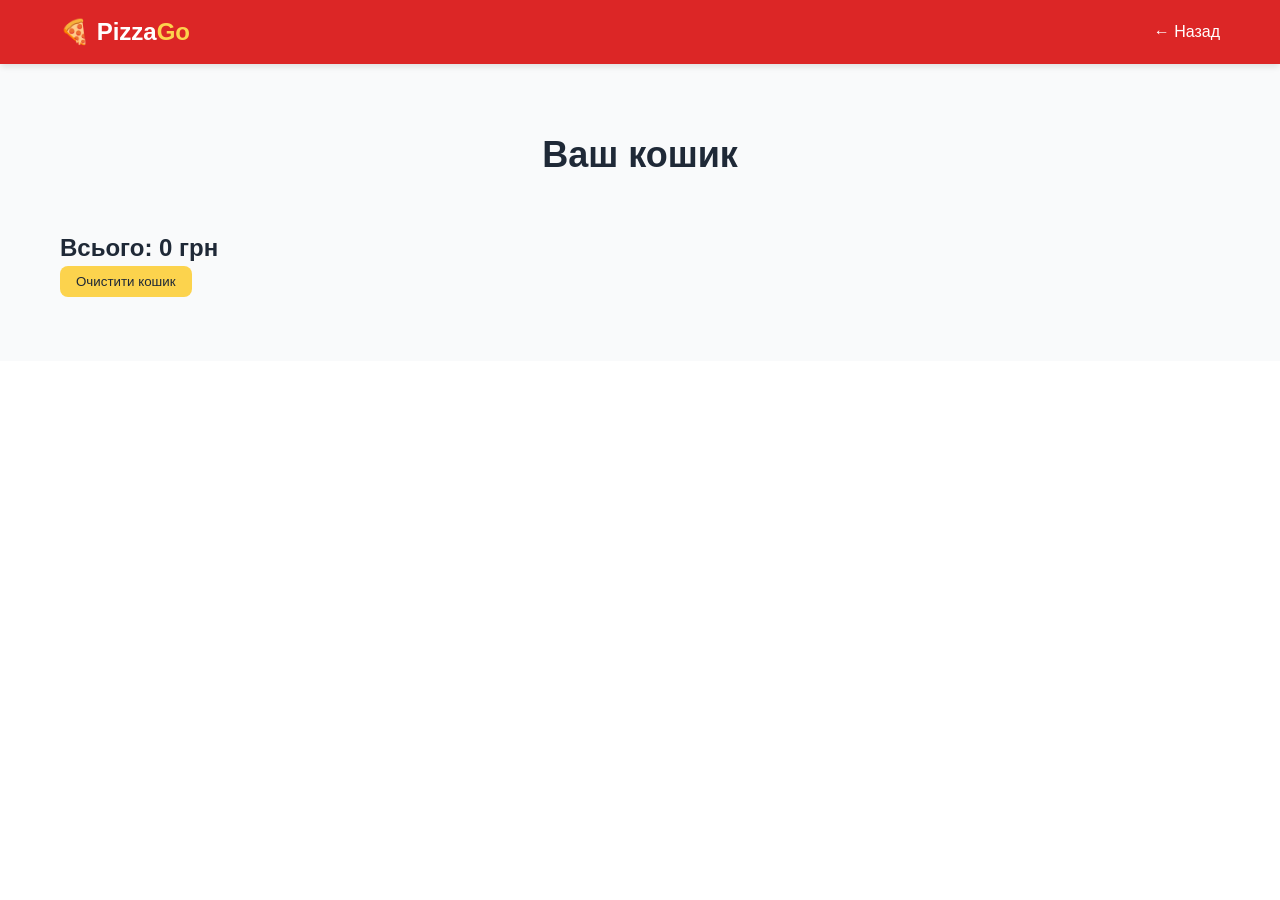
==== cart.html @ d1e31ad7 "add Cart page,fixed menu button for phones" ====
<!DOCTYPE html>
<html lang="uk">
<head>
    <meta charset="UTF-8">
    <title>Кошик - PizzaGo</title>
    <link rel="stylesheet" href="style.css">
</head>

<body>

<header class="header">
    <div class="container header-container">

        <div class="logo">
            <span>🍕 Pizza</span><span class="logo-accent">Go</span>
        </div>

        <a href="index.html" class="nav-link">← Назад</a>

    </div>
</header>

<section class="menu-section">
    <div class="container">

        <h2 class="section-title">Ваш кошик</h2>

        <div id="cartItems"></div>

        <h2 id="cartTotal">Всього: 0 грн</h2>

        <button onclick="clearCart()" class="btn-add">
            Очистити кошик
        </button>

    </div>
</section>

<script src="cart.js"></script>
</body>
</html>
---- style.css ----
* {
    margin: 0;
    padding: 0;
    box-sizing: border-box;
}

html {
  scroll-behavior: smooth;
}

body {
    font-family: 'Roboto', sans-serif;
    background-color: #ffffff;
    color: #1F2937;
    line-height: 1.5;
}

.container {
    max-width: 1200px;
    margin: 0 auto;
    padding: 0 20px;
}

.header {
    background-color: #DC2626;
    color: white;
    position: sticky;
    top: 0;
    z-index: 50;
    box-shadow: 0 4px 6px -1px rgba(0, 0, 0, 0.1);
}

.header-container {
    display: flex;
    justify-content: space-between;
    align-items: center;
    height: 64px;
}

.logo {
    font-family: 'Poppins', sans-serif;
    font-size: 24px;
    font-weight: bold;
}

.logo-accent {
    color: #FCD34D;
}

.nav-menu {
    display: flex;
    gap: 32px;
}

.nav-link {
    color: white;
    text-decoration: none;
    transition: color 0.2s;
}

.nav-link:hover {
    color: #FCD34D;
}

.header-actions {
    display: flex;
    align-items: center;
    gap: 12px;
}

.cart-btn {
    display: flex;
    align-items: center;
    gap: 8px;
    background-color: #FCD34D;
    color: #1F2937;
    border: none;
    padding: 8px 16px;
    border-radius: 8px;
    font-weight: 500;
    cursor: pointer;
    transition: background-color 0.2s;
}

.cart-btn:hover {
    background-color: #FDE047;
}

.cart-count {
    background-color: #DC2626;
    color: white;
    border-radius: 50%;
    width: 22px;
    height: 22px;
    display: none;
    align-items: center;
    justify-content: center;
    font-size: 12px;
    font-weight: bold;
}

.menu-toggle {
    display: none;
    background: none;
    border: none;
    color: white;
    font-size: 28px;
    cursor: pointer;
}

.hero {
    background: linear-gradient(to right, #DC2626, #EF4444);
    color: white;
    text-align: center;
    padding: 80px 20px;
}

.hero-container h1 {
    font-family: 'Poppins', sans-serif;
    font-size: 48px;
    margin-bottom: 16px;
}

.hero-container p {
    font-size: 20px;
    margin-bottom: 32px;
    color: #F9FAFB;
}

.btn-primary {
    background-color: #FCD34D;
    color: #1F2937;
    border: none;
    padding: 12px 32px;
    border-radius: 8px;
    font-size: 18px;
    font-weight: bold;
    cursor: pointer;
    box-shadow: 0 4px 6px rgba(0,0,0,0.1);
    transition: background-color 0.2s;
}

.btn-primary:hover {
    background-color: #FDE047;
}

.menu-section {
    padding: 64px 0;
    background-color: #F9FAFB;
}

.section-title {
    font-family: 'Poppins', sans-serif;
    text-align: center;
    font-size: 36px;
    margin-bottom: 48px;
}

.pizza-grid {
    display: grid;
    grid-template-columns: repeat(auto-fill, minmax(260px, 1fr));
    gap: 32px;
}

.pizza-card {
    background: white;
    border-radius: 12px;
    overflow: hidden;
    box-shadow: 0 10px 15px -3px rgba(0, 0, 0, 0.1);
    transition: transform 0.2s, box-shadow 0.2s;
}

.pizza-card:hover {
    transform: translateY(-4px);
    box-shadow: 0 20px 25px -5px rgba(0, 0, 0, 0.1);
}

.pizza-img {
    width: 100%;
    height: 220px;
    object-fit: cover;
}

.pizza-info {
    padding: 24px;
}

.pizza-name {
    font-family: 'Poppins', sans-serif;
    font-size: 20px;
    margin-bottom: 12px;
}

.pizza-footer {
    display: flex;
    justify-content: space-between;
    align-items: center;
}

.pizza-price {
    font-family: 'Poppins', sans-serif;
    font-size: 22px;
    color: #DC2626;
    font-weight: bold;
}

.btn-add {
    background-color: #FCD34D;
    color: #1F2937;
    border: none;
    padding: 8px 16px;
    border-radius: 8px;
    cursor: pointer;
    font-weight: 500;
    transition: background-color 0.2s;
}

.btn-add:hover {
    background-color: #FDE047;
}

.footer {
    background-color: #1F2937;
    color: white;
    padding: 48px 0 24px 0;
}

.footer-grid {
    display: grid;
    grid-template-columns: repeat(auto-fit, minmax(200px, 1fr));
    gap: 32px;
    margin-bottom: 32px;
}

.footer-grid h3 {
    color: #FCD34D;
    font-family: 'Poppins', sans-serif;
    margin-bottom: 16px;
}

.footer-grid p {
    color: #D1D5DB;
    margin-bottom: 8px;
}

.social-links a {
    color: white;
    margin-right: 16px;
    text-decoration: none;
    transition: color 0.2s;
}

.social-links a:hover {
    color: #FCD34D;
}

.footer-bottom {
    text-align: center;
    border-top: 1px solid #374151;
    padding-top: 24px;
    color: #9CA3AF;
    font-size: 14px;
}

@media (max-width: 768px) {
    .nav-menu {
        display: none;
    }
    
    .menu-toggle {
        display: block;
    }
    
    .hero-container h1 {
        font-size: 32px;
    }
}
.nav-menu.active {
    display: flex;
}

@media (max-width: 768px) {
    .nav-menu {
        display: none;
        flex-direction: column;
        position: absolute;
        top: 64px;
        left: 0;
        width: 100%;
        background: #DC2626;
        padding: 20px;
        z-index: 100;
    }
}
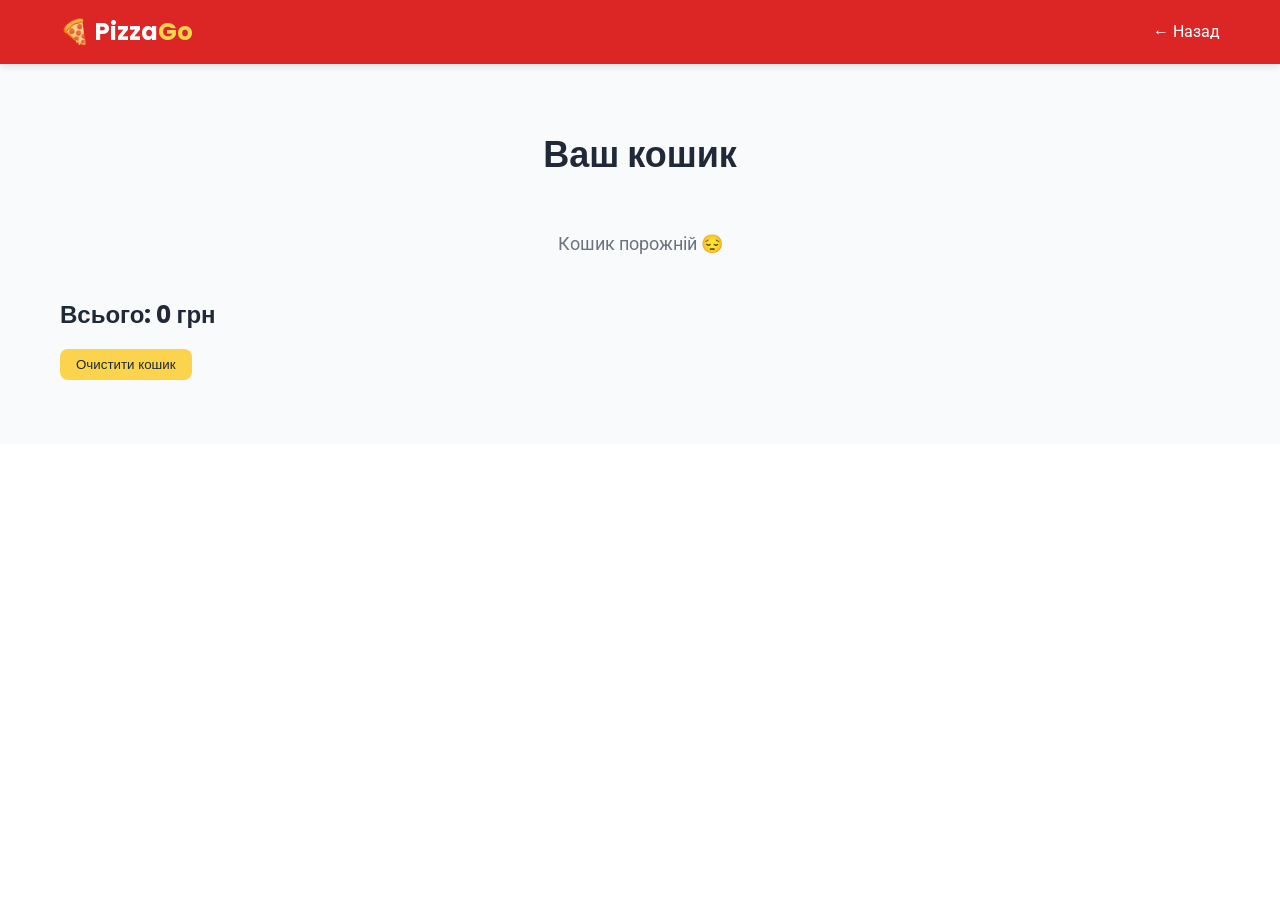
==== commit 7e200e00: "Edited cartPage" ====
--- a/cart.html
+++ b/cart.html
@@ -2,37 +2,32 @@
 <html lang="uk">
 <head>
     <meta charset="UTF-8">
+    <meta name="viewport" content="width=device-width, initial-scale=1.0">
     <title>Кошик - PizzaGo</title>
+    <link rel="preconnect" href="https://fonts.googleapis.com">
+    <link rel="preconnect" href="https://fonts.gstatic.com" crossorigin>
+    <link href="https://fonts.googleapis.com/css2?family=Poppins:wght@400;600;700&family=Roboto:wght@400;500;700&display=swap" rel="stylesheet">
     <link rel="stylesheet" href="style.css">
 </head>
-
 <body>
 
 <header class="header">
     <div class="container header-container">
-
         <div class="logo">
             <span>🍕 Pizza</span><span class="logo-accent">Go</span>
         </div>
-
         <a href="index.html" class="nav-link">← Назад</a>
-
     </div>
 </header>
 
 <section class="menu-section">
     <div class="container">
-
         <h2 class="section-title">Ваш кошик</h2>
-
-        <div id="cartItems"></div>
-
-        <h2 id="cartTotal">Всього: 0 грн</h2>
-
-        <button onclick="clearCart()" class="btn-add">
-            Очистити кошик
-        </button>
-
+        <div class="pizza-grid" id="cartItems"></div>
+        <div style="margin-top: 40px; text-align: left;">
+            <h2 id="cartTotal" style="margin-bottom: 16px; font-family: 'Poppins', sans-serif;">Всього: 0 грн</h2>
+            <button onclick="clearCart()" class="btn-add">Очистити кошик</button>
+        </div>
     </div>
 </section>
 
--- a/style.css
+++ b/style.css
@@ -262,21 +262,48 @@
     font-size: 14px;
 }
 
-@media (max-width: 768px) {
-    .nav-menu {
-        display: none;
-    }
-    
-    .menu-toggle {
-        display: block;
-    }
-    
-    .hero-container h1 {
-        font-size: 32px;
-    }
-}
-.nav-menu.active {
-    display: flex;
+.cart-item-meta {
+    color: #4B5563;
+    margin-bottom: 4px;
+}
+
+.cart-item-price-info {
+    color: #9CA3AF;
+    font-size: 14px;
+    margin-bottom: 12px;
+}
+
+.cart-controls {
+    justify-content: flex-start;
+    gap: 12px;
+}
+
+.cart-btn-qty {
+    padding: 4px 12px;
+}
+
+.cart-qty-num {
+    font-weight: bold;
+    font-size: 18px;
+    min-width: 20px;
+    text-align: center;
+}
+
+.cart-empty-text {
+    grid-column: 1/-1;
+    text-align: center;
+    color: #6B7280;
+    font-size: 18px;
+}
+
+.cart-summary {
+    margin-top: 40px;
+    text-align: left;
+}
+
+.cart-total-title {
+    margin-bottom: 16px;
+    font-family: 'Poppins', sans-serif;
 }
 
 @media (max-width: 768px) {
@@ -291,4 +318,16 @@
         padding: 20px;
         z-index: 100;
     }
+    
+    .menu-toggle {
+        display: block;
+    }
+    
+    .hero-container h1 {
+        font-size: 32px;
+    }
+}
+
+.nav-menu.active {
+    display: flex;
 }
